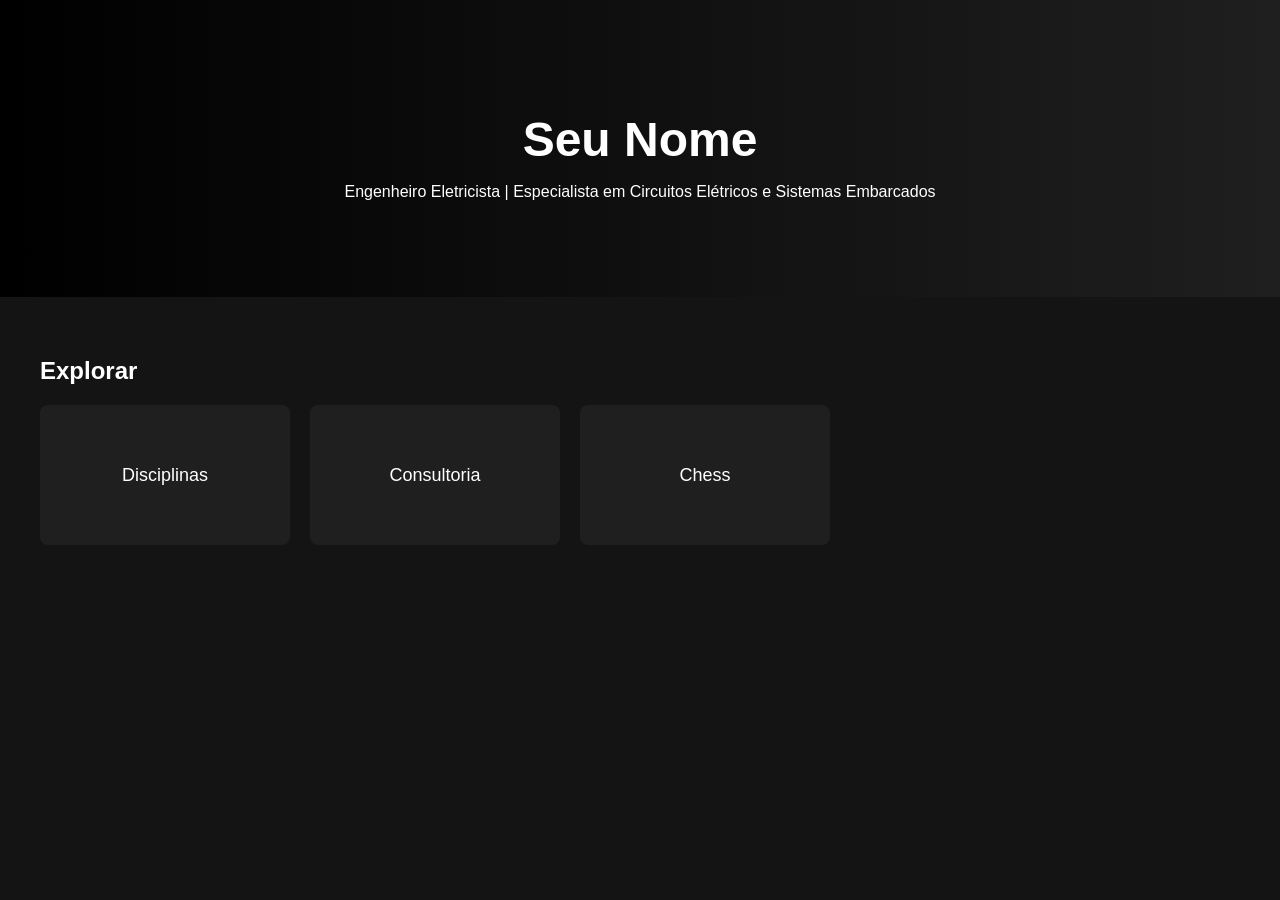
==== index.html @ 83715f4d "Primeiro commit" ====
<!DOCTYPE html>
<html lang="pt-br">
<head>
<meta charset="UTF-8">
<meta name="viewport" content="width=device-width, initial-scale=1.0">
<title>Home - Profissional</title>
<link rel="stylesheet" href="style.css">
</head>
<body>

<header class="hero">
    <div class="hero-content">
        <h1>Seu Nome</h1>
        <p>Engenheiro Eletricista | Especialista em Circuitos Elétricos e Sistemas Embarcados</p>
    </div>
</header>

<section class="menu-section">
    <h2>Explorar</h2>
    <div class="card-container">
        <a href="disciplinas.html" class="card">Disciplinas</a>
        <a href="#" class="card">Consultoria</a>
        <a href="#" class="card">Chess</a>
    </div>
</section>

<script src="script.js"></script>
</body>
</html>
---- style.css ----
body {
    margin: 0;
    font-family: Arial, sans-serif;
    background-color: #141414;
    color: white;
}

.hero {
    background: linear-gradient(to right, #000000, #1f1f1f);
    padding: 80px 20px;
    text-align: center;
}

.hero h1 {
    font-size: 48px;
    margin-bottom: 10px;
}

.menu-section {
    padding: 40px;
}

.menu-section h2 {
    margin-bottom: 20px;
}

.card-container {
    display: flex;
    gap: 20px;
    overflow-x: auto;
    padding-bottom: 10px;
}

.card {
    min-width: 250px;
    height: 140px;
    background-color: #1f1f1f;
    display: flex;
    align-items: center;
    justify-content: center;
    text-align: center;
    border-radius: 8px;
    text-decoration: none;
    color: white;
    font-size: 18px;
    transition: transform 0.3s ease, background 0.3s ease;
    cursor: pointer;
}

.card:hover {
    transform: scale(1.08);
    background-color: #e50914;
}

.disabled {
    background-color: #333;
    opacity: 0.5;
    cursor: not-allowed;
}

.disabled span {
    display: block;
    font-size: 14px;
    margin-top: 5px;
}

.iframe-container {
    display: flex;
    justify-content: center;
    margin-top: 30px;
}

iframe {
    width: 90%;
    max-width: 1000px;
    height: 500px;
    border: none;
    border-radius: 10px;
}

@media (max-width: 768px) {
    .hero h1 {
        font-size: 32px;
    }

    .card {
        min-width: 200px;
        height: 120px;
    }

    iframe {
        height: 350px;
    }
}
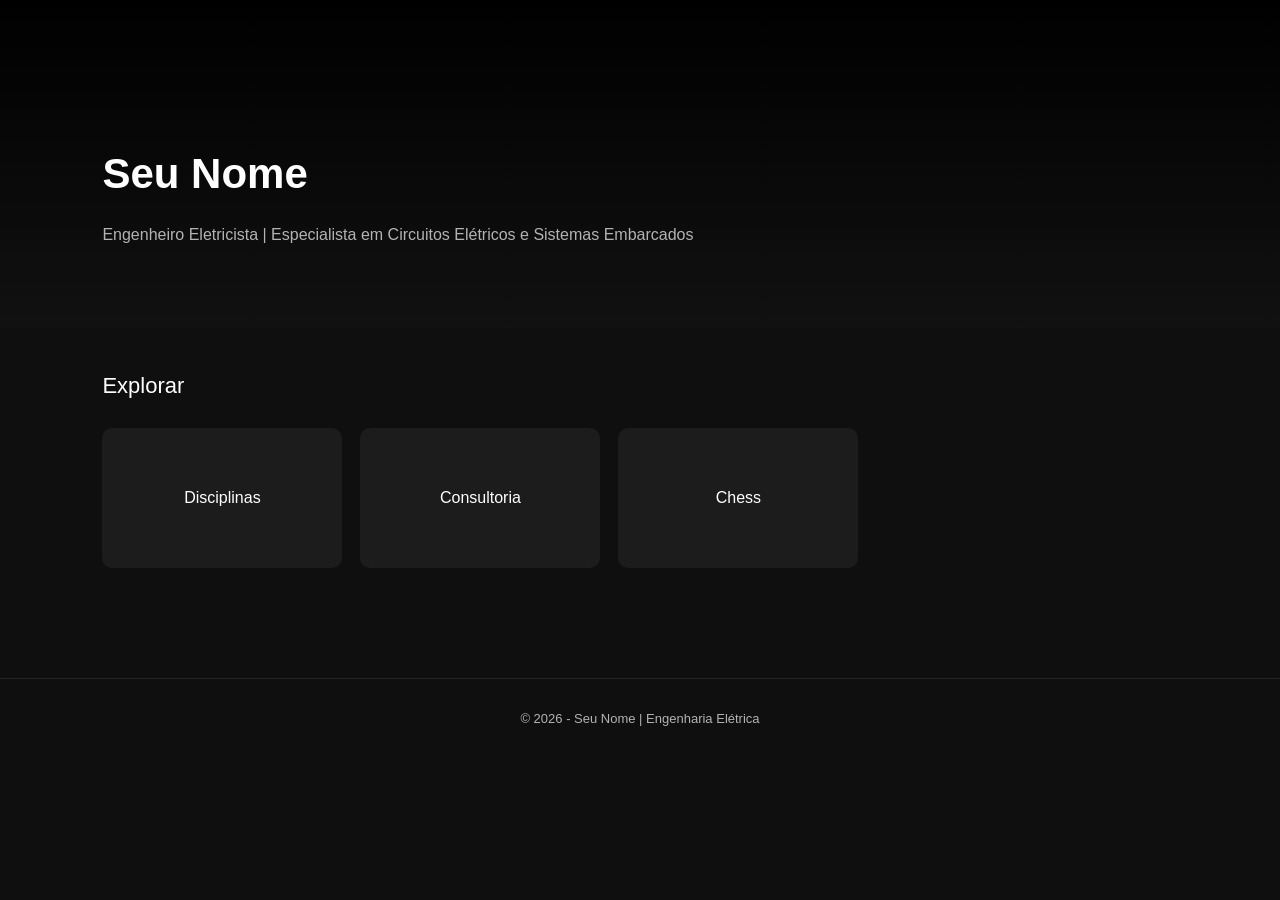
==== commit 6ebdc74e: "responsividade" ====
--- a/index.html
+++ b/index.html
@@ -25,5 +25,10 @@
 </section>
 
 <script src="script.js"></script>
+
+<footer class="footer">
+    © 2026 - Seu Nome | Engenharia Elétrica
+</footer>
+
 </body>
 </html>
--- a/style.css
+++ b/style.css
@@ -1,68 +1,140 @@
-body {
-    margin: 0;
-    font-family: Arial, sans-serif;
-    background-color: #141414;
-    color: white;
+:root {
+    --bg-primary: #0f0f0f;
+    --bg-secondary: #1c1c1c;
+    --accent: #e50914;
+    --text-primary: #ffffff;
+    --text-secondary: #b3b3b3;
 }
 
+* {
+    margin: 0;
+    padding: 0;
+    box-sizing: border-box;
+}
+
+body {
+    font-family: 'Segoe UI', Roboto, Arial, sans-serif;
+    background-color: var(--bg-primary);
+    color: var(--text-primary);
+    line-height: 1.6;
+}
+
+/* NAVBAR */
+
+.navbar {
+    position: fixed;
+    width: 100%;
+    top: 0;
+    background: rgba(15, 15, 15, 0.95);
+    display: flex;
+    justify-content: space-between;
+    align-items: center;
+    padding: 15px 8%;
+    z-index: 1000;
+    backdrop-filter: blur(6px);
+}
+
+.logo {
+    font-weight: 600;
+    font-size: 18px;
+    letter-spacing: 1px;
+}
+
+.nav-links a {
+    text-decoration: none;
+    color: var(--text-primary);
+    margin-left: 25px;
+    font-size: 14px;
+    transition: 0.3s;
+}
+
+.nav-links a:hover {
+    color: var(--accent);
+}
+
+/* HERO */
+
 .hero {
-    background: linear-gradient(to right, #000000, #1f1f1f);
-    padding: 80px 20px;
-    text-align: center;
+    padding: 140px 8% 80px 8%;
+    background: linear-gradient(to bottom, #000000, #111111);
 }
 
 .hero h1 {
-    font-size: 48px;
-    margin-bottom: 10px;
+    font-size: 42px;
+    font-weight: 600;
+    margin-bottom: 15px;
 }
 
+.hero p {
+    color: var(--text-secondary);
+    max-width: 600px;
+}
+
+/* SECTIONS */
+
 .menu-section {
-    padding: 40px;
+    padding: 40px 8%;
 }
 
 .menu-section h2 {
-    margin-bottom: 20px;
+    margin-bottom: 25px;
+    font-size: 22px;
+    font-weight: 500;
 }
+
+/* CARD CONTAINER */
 
 .card-container {
     display: flex;
-    gap: 20px;
+    gap: 18px;
     overflow-x: auto;
+    scroll-behavior: smooth;
     padding-bottom: 10px;
 }
 
+.card-container::-webkit-scrollbar {
+    height: 6px;
+}
+
+.card-container::-webkit-scrollbar-thumb {
+    background: #333;
+    border-radius: 10px;
+}
+
+/* CARD */
+
 .card {
-    min-width: 250px;
+    flex: 0 0 auto;
+    width: 240px;
     height: 140px;
-    background-color: #1f1f1f;
+    background: var(--bg-secondary);
+    border-radius: 10px;
     display: flex;
     align-items: center;
     justify-content: center;
     text-align: center;
-    border-radius: 8px;
     text-decoration: none;
-    color: white;
-    font-size: 18px;
+    color: var(--text-primary);
+    font-size: 16px;
+    font-weight: 500;
     transition: transform 0.3s ease, background 0.3s ease;
     cursor: pointer;
 }
 
 .card:hover {
-    transform: scale(1.08);
-    background-color: #e50914;
+    transform: scale(1.05);
+    background: var(--accent);
 }
 
+/* DISABLED */
+
 .disabled {
-    background-color: #333;
-    opacity: 0.5;
-    cursor: not-allowed;
+    background: #2a2a2a;
+    opacity: 0.4;
+    pointer-events: none;
 }
 
-.disabled span {
-    display: block;
-    font-size: 14px;
-    margin-top: 5px;
-}
+/* IFRAME */
 
 .iframe-container {
     display: flex;
@@ -71,24 +143,55 @@
 }
 
 iframe {
-    width: 90%;
+    width: 100%;
     max-width: 1000px;
     height: 500px;
+    border-radius: 12px;
     border: none;
-    border-radius: 10px;
 }
 
+/* FOOTER */
+
+.footer {
+    text-align: center;
+    padding: 30px 0;
+    color: var(--text-secondary);
+    font-size: 13px;
+    margin-top: 60px;
+    border-top: 1px solid #222;
+}
+
+/* MOBILE */
+
 @media (max-width: 768px) {
+
+    .navbar {
+        padding: 12px 5%;
+    }
+
+    .hero {
+        padding: 120px 5% 60px 5%;
+    }
+
     .hero h1 {
-        font-size: 32px;
+        font-size: 28px;
+    }
+
+    .hero p {
+        font-size: 14px;
+    }
+
+    .menu-section {
+        padding: 30px 5%;
     }
 
     .card {
-        min-width: 200px;
-        height: 120px;
+        width: 180px;
+        height: 110px;
+        font-size: 14px;
     }
 
     iframe {
-        height: 350px;
+        height: 300px;
     }
 }
